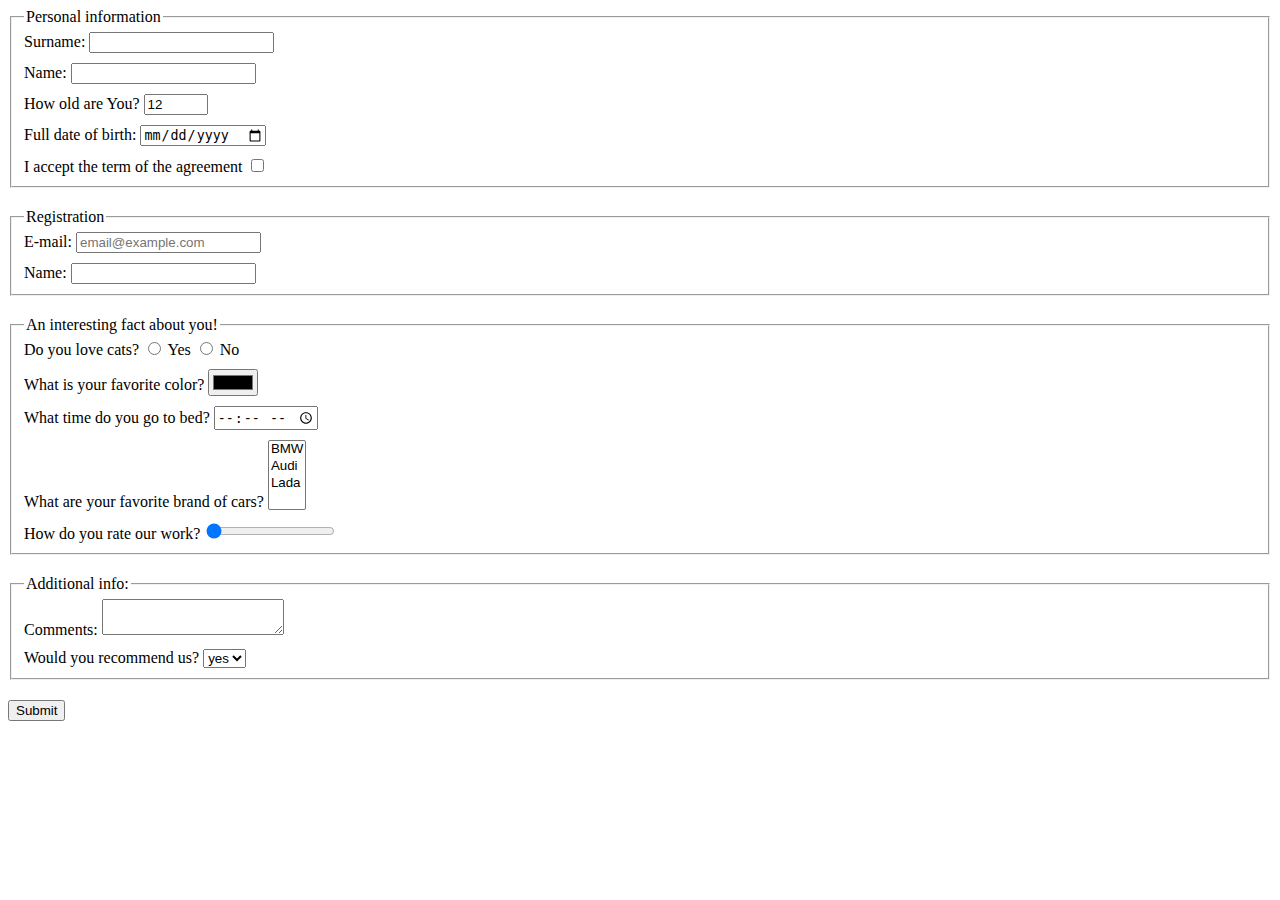
==== src/index.html @ b76f6bfe "first commit" ====
<!doctype html>
<html lang="en">
  <head>
    <meta charset="UTF-8">
    <meta
      name="viewport"
      content="width=device-width, user-scalable=no, initial-scale=1.0, maximum-scale=1.0, minimum-scale=1.0"
    >
    <meta http-equiv="X-UA-Compatible" content="ie=edge">
    <title>HTML Form</title>
    <link rel="stylesheet" href="./style.css">
  </head>
  <body>
    <form
      action="https://mate-academy-form-lesson.herokuapp.com/create-application"
      method="post"
    >
      <fieldset>
        <legend>Personal information</legend>

        <label class="field-label">
          Surname:
          <input
            type="text"
            name="surname"
            autocomplete="off"
          >
        </label>

        <label class="field-label">
          Name:
          <input
            type="text"
            name="name"
            required
            autocomplete="off"
          >
        </label>

        <label class="field-label">
          How old are You?
          <input
            type="number"
            name="age"
            required
            min="1"
            max="100"
            value="12"
          >
        </label>

        <label class="field-label">
          Full date of birth:
          <input
            type="date"
            name="birth"
            required
            placeholder="mm/dd/yyyy"
          >
        </label>

        <label class="field-label">
          I accept the term of the agreement
          <input
            type="checkbox"
            name="terms"
            required
          >
        </label>
      </fieldset>

      <fieldset>
        <legend>Registration</legend>

        <label class="field-label">
          E-mail:
          <input
            type="email"
            name="email"
            required
            placeholder="email@example.com"
            autocomplete="off"
            minlength="3"
            maxlength="50"
          >
        </label>

        <label class="field-label">
          Name:
          <input
            type="password"
            name="password"
            required
            autocomplete="off"
          >
        </label>
      </fieldset>

      <fieldset>
        <legend>An interesting fact about you!</legend>

        <label class="field-label">
          Do you love cats?
          <input
            type="radio"
            name="cats"
            value="yes"
          >
          Yes
          <input
            type="radio"
            name="cats"
            value="no"
          >
          No
        </label>

        <label class="field-label">
          What is your favorite color?
          <input
            type="color"
            name="color"
            value="#000000"
          >
        </label>

        <label class="field-label">
          What time do you go to bed?
          <input type="time" name="sleep">
        </label>

        <label class="field-label">
          What are your favorite brand of cars?
          <select name="car" multiple>
            <option value="bmw">BMW</option>
            <option value="audi">Audi</option>
            <option value="lada">Lada</option>
            <option disabled></option>
          </select>
        </label>

        <label class="field-label">
          How do you rate our work?
          <input
            type="range"
            name="rate"
            value="0"
          >
        </label>
      </fieldset>

      <fieldset>
        <legend>Additional info:</legend>

        <label class="field-label">
          Comments:
          <textarea name="comment"></textarea>
        </label>

        <label class="field-label">
          Would you recommend us?
          <select name="recommend">
            <option value="yes" selected>yes</option>
            <option value="no">no</option>
          </select>
        </label>
      </fieldset>

      <button type="submit">Submit</button>
    </form>

    <script type="text/javascript" src="./main.js"></script>
  </body>
</html>
---- src/style.css ----
/* styles go here */

fieldset {
  margin-bottom: 20px;
}

.field-label:not(:last-of-type) {
  display: block;
  margin-bottom: 10px;
}
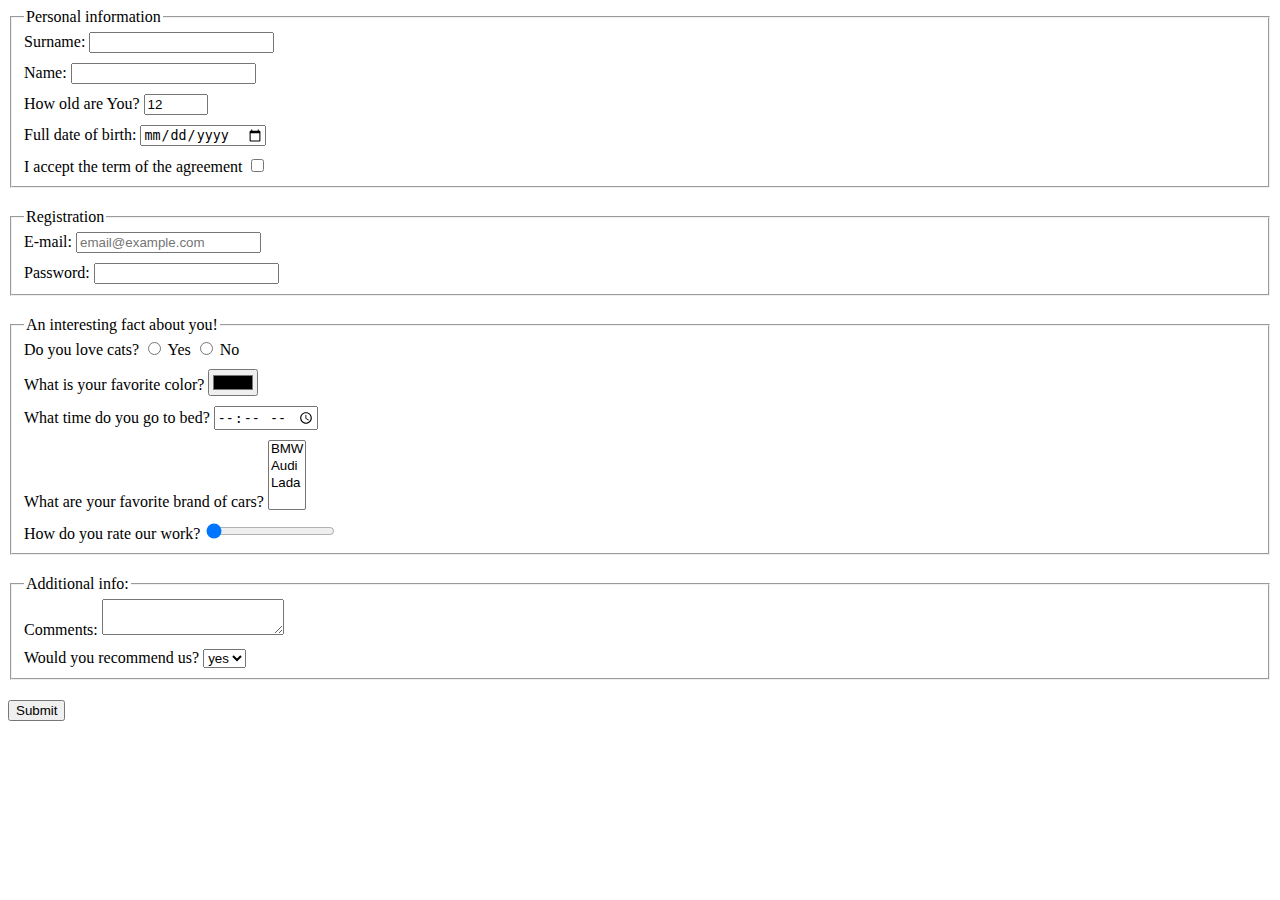
==== commit fa01cedd: "solved semantic issue with labels on the radio checks" ====
--- a/src/index.html
+++ b/src/index.html
@@ -86,7 +86,7 @@
         </label>
 
         <label class="field-label">
-          Name:
+          Password:
           <input
             type="password"
             name="password"
@@ -98,23 +98,25 @@
 
       <fieldset>
         <legend>An interesting fact about you!</legend>
-
-        <label class="field-label">
-          Do you love cats?
-          <input
-            type="radio"
-            name="cats"
-            value="yes"
-          >
-          Yes
-          <input
-            type="radio"
-            name="cats"
-            value="no"
-          >
-          No
-        </label>
-
+        <div class="container-label">
+          <span>Do you love cats?</span>
+          <label>
+            <input
+              type="radio"
+              name="cats"
+              value="yes"
+            >
+            Yes
+          </label>
+          <label >
+            <input
+              type="radio"
+              name="cats"
+              value="no"
+            >
+            No
+          </label>
+        </div>
         <label class="field-label">
           What is your favorite color?
           <input
--- a/src/style.css
+++ b/src/style.css
@@ -8,3 +8,8 @@
   display: block;
   margin-bottom: 10px;
 }
+
+.container-label {
+  display: block;
+  margin-bottom: 10px;
+}
